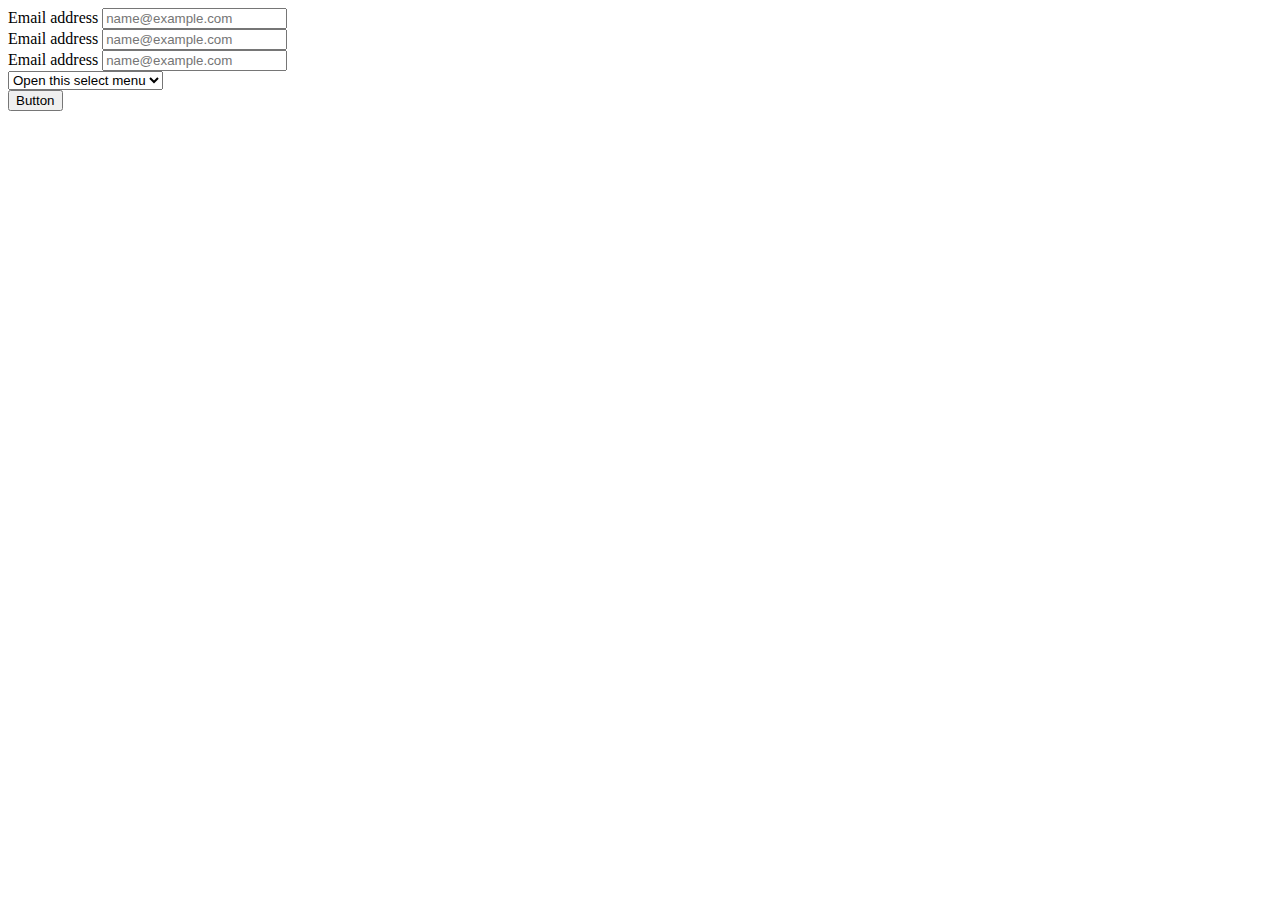
==== index.html @ b504d98e "Create index.html" ====
<!DOCTYPE html>
<html lang="en">
<head>
    <meta charset="UTF-8">
    <meta http-equiv="X-UA-Compatible" content="IE=edge">
    <meta name="viewport" content="width=device-width, initial-scale=1.0">
    <title>Document</title>
    <link rel="stylesheet" href="style.css">
    <link href="https://cdn.jsdelivr.net/npm/bootstrap@5.1.0/dist/css/bootstrap.min.css" rel="stylesheet" integrity="sha384-KyZXEAg3QhqLMpG8r+8fhAXLRk2vvoC2f3B09zVXn8CA5QIVfZOJ3BCsw2P0p/We" crossorigin="anonymous">
</head>
<body>
    <div class="container">
        <div class="row">
            <div class="col-md-4">
                <div class="mb-3">
                    <label for="exampleFormControlInput1" class="form-label">Email address</label>
                    <input type="email" class="form-control" id="exampleFormControlInput1" placeholder="name@example.com">
                  </div>
            </div>
        </div>
        <div class="row">
            <div class="col-md-4">
                <div class="mb-3">
                    <label for="exampleFormControlInput1" class="form-label">Email address</label>
                    <input type="email" class="form-control" id="exampleFormControlInput1" placeholder="name@example.com">
                </div>
            </div>
        </div>
        <div class="row">
            <div class="col-md-4">
                <div class="mb-3">
                    <label for="exampleFormControlInput1" class="form-label">Email address</label>
                    <input type="email" class="form-control" id="exampleFormControlInput1" placeholder="name@example.com">
                </div>
            </div>
        </div>
        <div class="row">
            <div class="col-md-4">
                <div class="md-3">
                    <select class="form-select form-select-sm" aria-label=".form-select-sm example">
                        <option selected>Open this select menu</option>
                        <option value="1">One</option>
                        <option value="2">Two</option>
                        <option value="3">Three</option>
                      </select>
                </div>
            </div>
        </div>
        <div class="row ">
            <div class="col-md-4 m-2">   
                <div class="d-grid gap-2 col-6 mx-auto">
                    <button class="btn btn-primary" type="button">Button</button>
                  </div> 
            </div>
        </div>
        
    </div>
    <script src="https://cdn.jsdelivr.net/npm/bootstrap@5.1.0/dist/js/bootstrap.bundle.min.js" integrity="sha384-U1DAWAznBHeqEIlVSCgzq+c9gqGAJn5c/t99JyeKa9xxaYpSvHU5awsuZVVFIhvj" crossorigin="anonymous"></script>
</body>
</html>
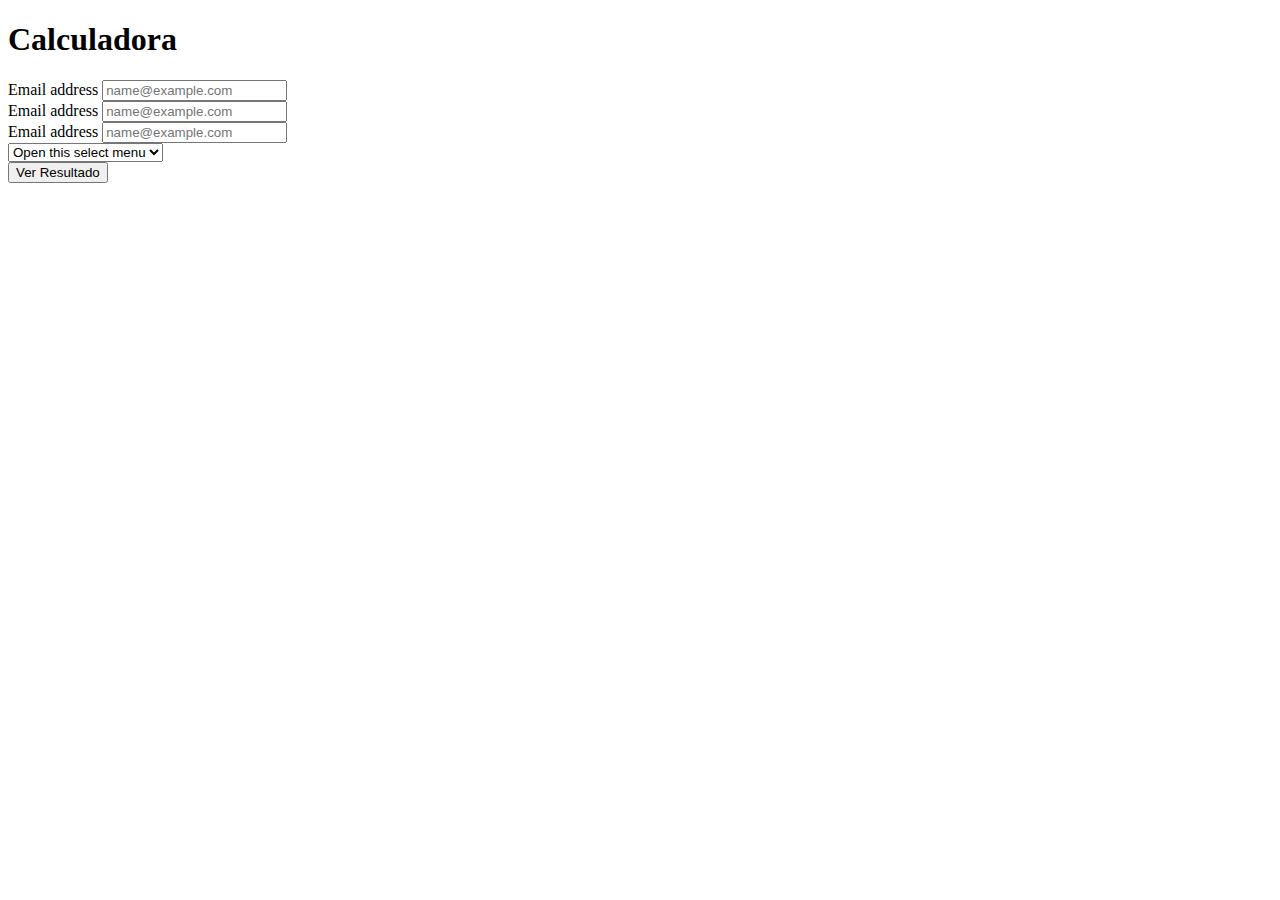
==== commit 301965ee: "actualizacion del codigo" ====
--- a/index.html
+++ b/index.html
@@ -10,6 +10,7 @@
 </head>
 <body>
     <div class="container">
+        <h1 class="text">Calculadora</h1>
         <div class="row">
             <div class="col-md-4">
                 <div class="mb-3">
@@ -49,7 +50,7 @@
         <div class="row ">
             <div class="col-md-4 m-2">   
                 <div class="d-grid gap-2 col-6 mx-auto">
-                    <button class="btn btn-primary" type="button">Button</button>
+                    <button class="btn btn-primary" type="button">Ver Resultado</button>
                   </div> 
             </div>
         </div>
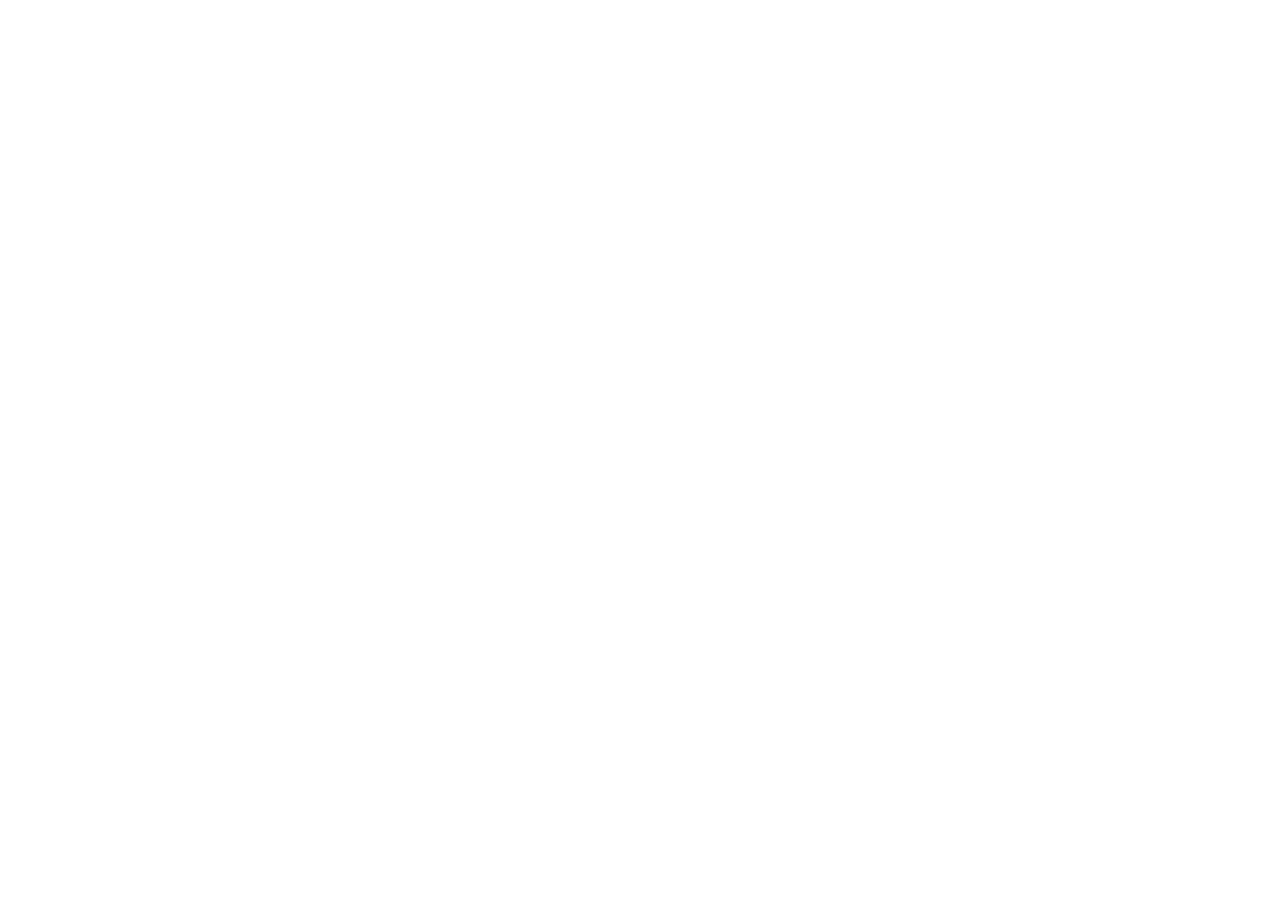
==== commit 5d6b44f8: "conecxion php" ====
--- a/index.html
+++ b/index.html
@@ -1,61 +1,15 @@
 <!DOCTYPE html>
 <html lang="en">
-<head>
-    <meta charset="UTF-8">
-    <meta http-equiv="X-UA-Compatible" content="IE=edge">
-    <meta name="viewport" content="width=device-width, initial-scale=1.0">
-    <title>Document</title>
-    <link rel="stylesheet" href="style.css">
-    <link href="https://cdn.jsdelivr.net/npm/bootstrap@5.1.0/dist/css/bootstrap.min.css" rel="stylesheet" integrity="sha384-KyZXEAg3QhqLMpG8r+8fhAXLRk2vvoC2f3B09zVXn8CA5QIVfZOJ3BCsw2P0p/We" crossorigin="anonymous">
-</head>
-<body>
-    <div class="container">
-        <h1 class="text">Calculadora</h1>
-        <div class="row">
-            <div class="col-md-4">
-                <div class="mb-3">
-                    <label for="exampleFormControlInput1" class="form-label">Email address</label>
-                    <input type="email" class="form-control" id="exampleFormControlInput1" placeholder="name@example.com">
-                  </div>
-            </div>
-        </div>
-        <div class="row">
-            <div class="col-md-4">
-                <div class="mb-3">
-                    <label for="exampleFormControlInput1" class="form-label">Email address</label>
-                    <input type="email" class="form-control" id="exampleFormControlInput1" placeholder="name@example.com">
-                </div>
-            </div>
-        </div>
-        <div class="row">
-            <div class="col-md-4">
-                <div class="mb-3">
-                    <label for="exampleFormControlInput1" class="form-label">Email address</label>
-                    <input type="email" class="form-control" id="exampleFormControlInput1" placeholder="name@example.com">
-                </div>
-            </div>
-        </div>
-        <div class="row">
-            <div class="col-md-4">
-                <div class="md-3">
-                    <select class="form-select form-select-sm" aria-label=".form-select-sm example">
-                        <option selected>Open this select menu</option>
-                        <option value="1">One</option>
-                        <option value="2">Two</option>
-                        <option value="3">Three</option>
-                      </select>
-                </div>
-            </div>
-        </div>
-        <div class="row ">
-            <div class="col-md-4 m-2">   
-                <div class="d-grid gap-2 col-6 mx-auto">
-                    <button class="btn btn-primary" type="button">Ver Resultado</button>
-                  </div> 
-            </div>
-        </div>
+    <head>
+        <meta charset="UTF-8">
+        <meta http-equiv="X-UA-Compatible" content="IE=edge">
+        <meta name="viewport" content="width=device-width, initial-scale=1.0">
+        <title>Document</title>
+        <link rel="stylesheet" href="style.css">
+        <link href="https://cdn.jsdelivr.net/npm/bootstrap@5.1.0/dist/css/bootstrap.min.css" rel="stylesheet" integrity="sha384-KyZXEAg3QhqLMpG8r+8fhAXLRk2vvoC2f3B09zVXn8CA5QIVfZOJ3BCsw2P0p/We" crossorigin="anonymous">
+    </head>
+    <body>
         
-    </div>
-    <script src="https://cdn.jsdelivr.net/npm/bootstrap@5.1.0/dist/js/bootstrap.bundle.min.js" integrity="sha384-U1DAWAznBHeqEIlVSCgzq+c9gqGAJn5c/t99JyeKa9xxaYpSvHU5awsuZVVFIhvj" crossorigin="anonymous"></script>
-</body>
+            
+    </body>
 </html>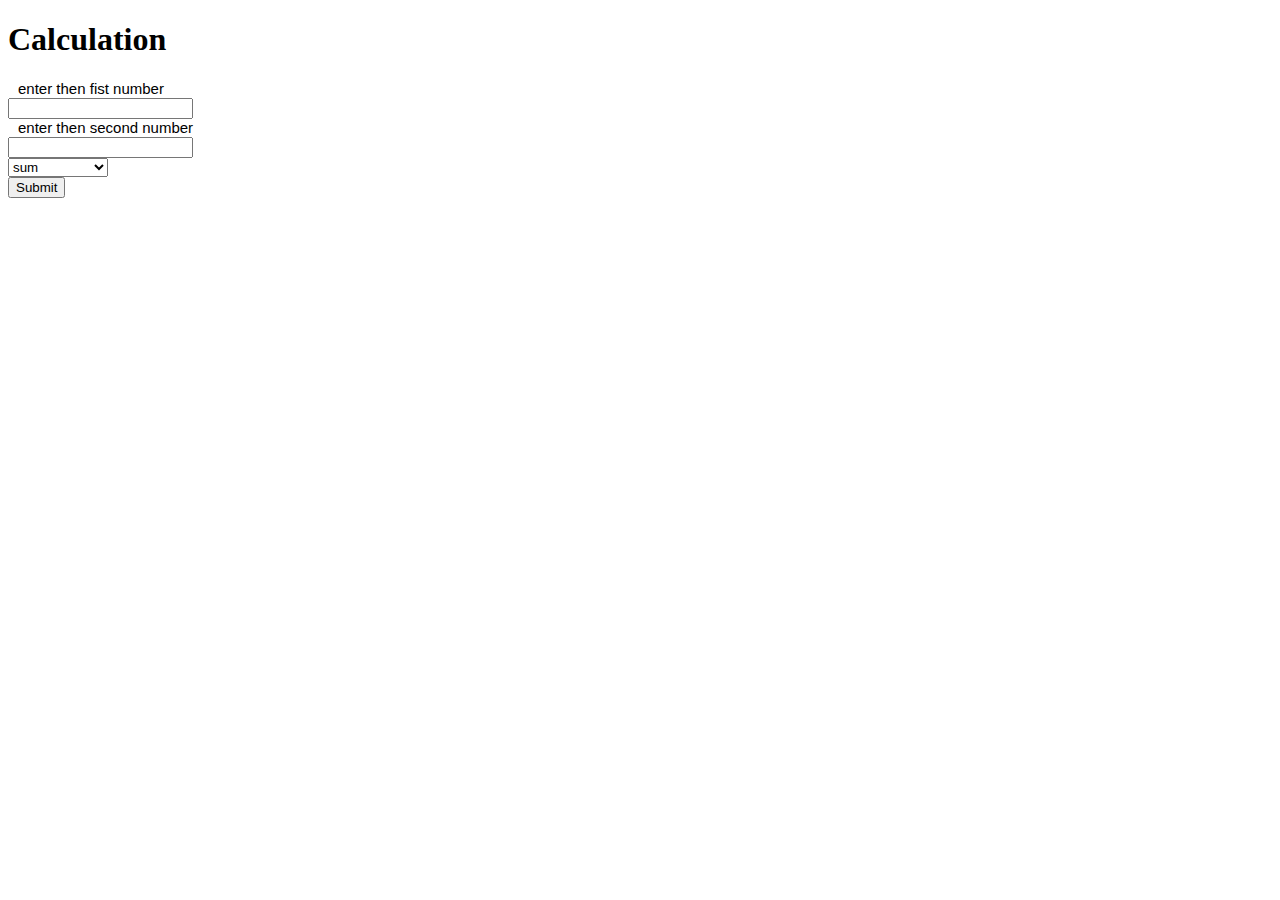
==== commit bd3871a8: "h" ====
--- a/index.html
+++ b/index.html
@@ -9,7 +9,22 @@
         <link href="https://cdn.jsdelivr.net/npm/bootstrap@5.1.0/dist/css/bootstrap.min.css" rel="stylesheet" integrity="sha384-KyZXEAg3QhqLMpG8r+8fhAXLRk2vvoC2f3B09zVXn8CA5QIVfZOJ3BCsw2P0p/We" crossorigin="anonymous">
     </head>
     <body>
-        
+        <form action="connect.php" method="">
+            <h1>Calculation</h1>
+            <label for="">enter then fist number</label>
+            <input type="text" name="n1">
+
+            <label for="">enter then second number</label>
+            <input type="text" name="n2">
+
+            <select name="op" >
+                <option value="sum">sum</option>
+                <option value="subtraction">subtraction</option>
+                <option value="multiplication">multiplication</option>
+                <option value="division">division</option>
+            </select>
+            <input type="submit">
+        </form>
             
     </body>
 </html>--- a/style.css
+++ b/style.css
@@ -0,0 +1,15 @@
+input{
+    display:block; 
+}
+
+label{
+    font-size: 15px;
+    font-family: Arial, Helvetica, sans-serif;
+    font-weight: 100;
+    padding: 5px 10px;
+}
+select{
+    font-family: Arial, Helvetica, sans-serif;
+    font-weight: 300;
+    
+}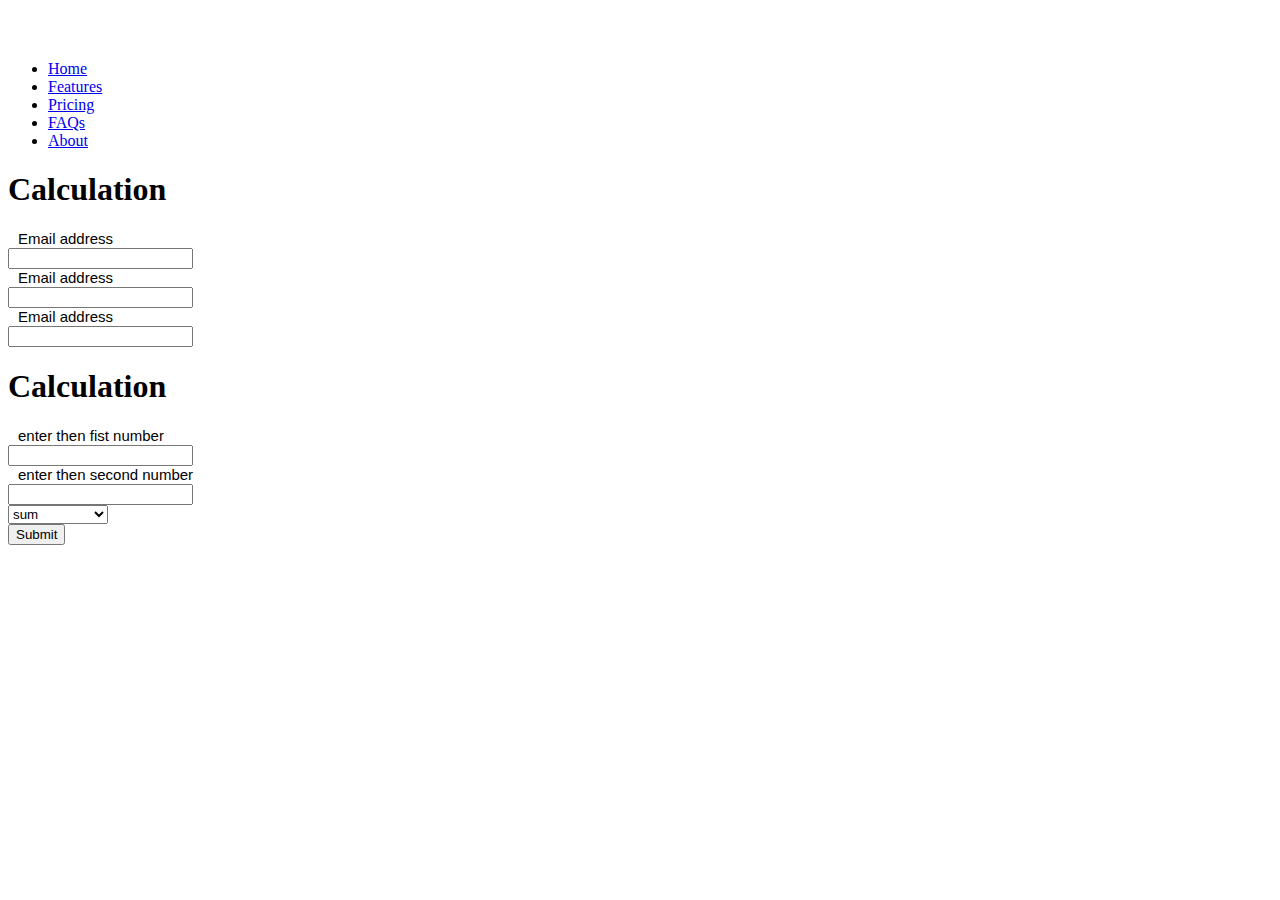
==== commit 3ac1a76f: "se actualizo la aplicacion" ====
--- a/index.html
+++ b/index.html
@@ -8,7 +8,52 @@
         <link rel="stylesheet" href="style.css">
         <link href="https://cdn.jsdelivr.net/npm/bootstrap@5.1.0/dist/css/bootstrap.min.css" rel="stylesheet" integrity="sha384-KyZXEAg3QhqLMpG8r+8fhAXLRk2vvoC2f3B09zVXn8CA5QIVfZOJ3BCsw2P0p/We" crossorigin="anonymous">
     </head>
-    <body>
+    <body class="bg-dark text-white">
+        <div class="container">
+            <header class="d-flex flex-wrap align-items-center justify-content-center justify-content-md-between py-3 mb-4 border-bottom">
+                <a href="/" class="d-flex align-items-center col-md-3 mb-2 mb-md-0 text-dark text-decoration-none">
+                    <svg class="bi me-2" width="40" height="32" role="img" aria-label="Bootstrap"><use xlink:href="#bootstrap"/></svg>
+                </a>
+                <ul class="nav col-12 col-md-auto mb-2 justify-content-center mb-md-0 ">
+                    <li><a href="#" class="nav-link px-2 link-secondary">Home</a></li>
+                    <li><a href="#" class="nav-link px-2 link-dark text-white">Features</a></li>
+                    <li><a href="#" class="nav-link px-2 link-dark text-white">Pricing</a></li>
+                    <li><a href="#" class="nav-link px-2 link-dark text-white" >FAQs</a></li>
+                    <li><a href="#" class="nav-link px-2 link-dark text-white">About</a></li>
+                </ul>
+            </header>
+        </div>
+        <main>
+            <div class="container">
+                <form action="" method="post">
+                    <h1 class="text-center">Calculation</h1>
+                <div class="row d-flex justify-content-center">
+                    <div class="col-md-4">
+                        <div class="mb-3">
+                            <label  class="form-label">Email address</label>
+                            <input type="email" class="form-control">
+                        </div>
+                    </div>
+                </div>
+                <div class="row d-flex justify-content-center">
+                    <div class="col-md-4">
+                        <div class="mb-3">
+                            <label  class="form-label">Email address</label>
+                            <input type="email" class="form-control">
+                        </div>
+                    </div>
+                </div>
+                <div class="row d-flex justify-content-center">
+                    <div class="col-md-4">
+                        <div class="mb-3">
+                            <label  class="form-label">Email address</label>
+                            <input type="email" class="form-control">
+                        </div>
+                    </div>
+                </div>
+                </form>
+            </div>
+        </main>
         <form action="connect.php" method="">
             <h1>Calculation</h1>
             <label for="">enter then fist number</label>
@@ -25,6 +70,6 @@
             </select>
             <input type="submit">
         </form>
-            
+        <script src="https://cdn.jsdelivr.net/npm/bootstrap@5.1.0/dist/js/bootstrap.bundle.min.js" integrity="sha384-U1DAWAznBHeqEIlVSCgzq+c9gqGAJn5c/t99JyeKa9xxaYpSvHU5awsuZVVFIhvj" crossorigin="anonymous"></script>    
     </body>
 </html>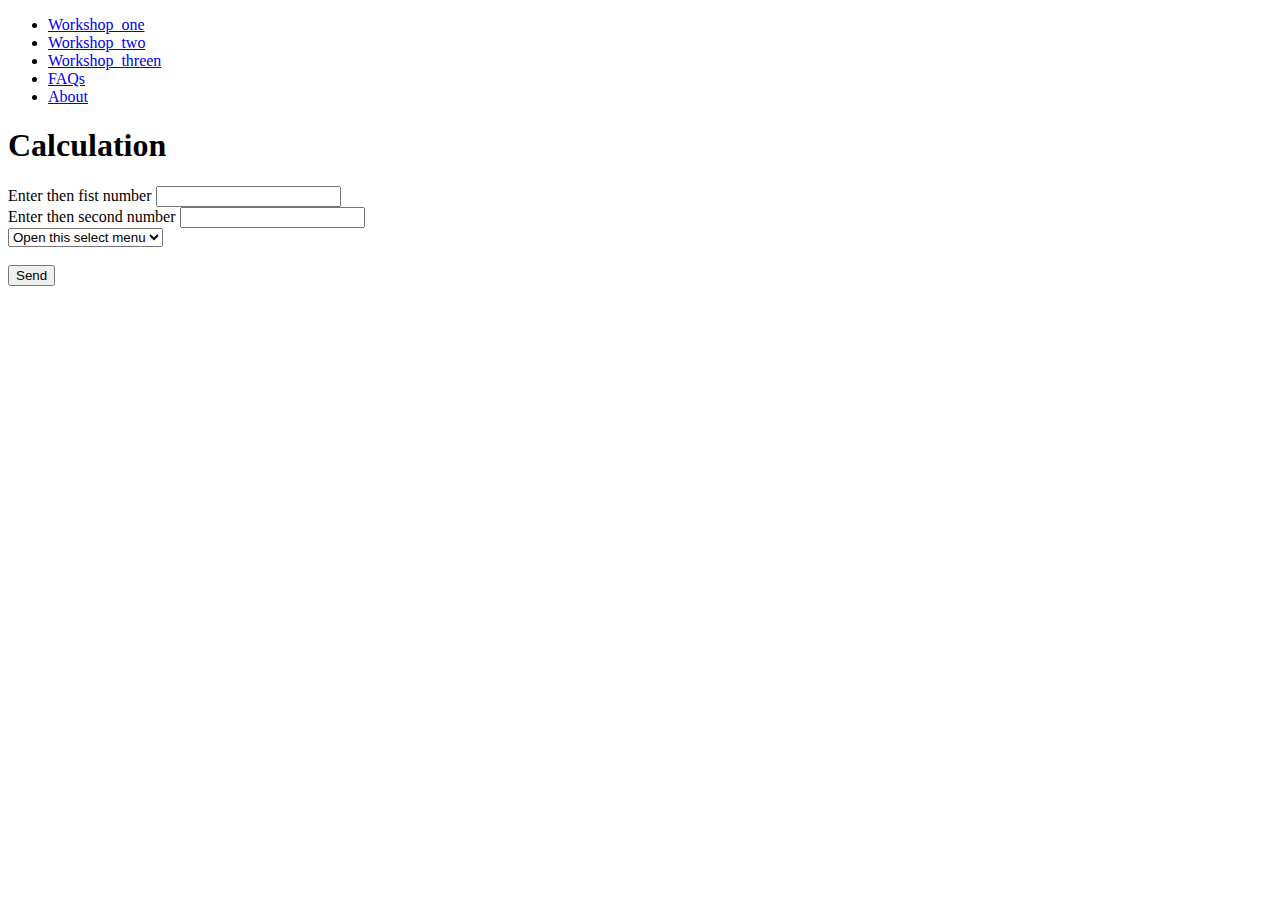
==== commit b4e359dc: "actualizacion 3" ====
--- a/index.html
+++ b/index.html
@@ -1,3 +1,7 @@
+
+
+
+
 <!DOCTYPE html>
 <html lang="en">
     <head>
@@ -8,68 +12,58 @@
         <link rel="stylesheet" href="style.css">
         <link href="https://cdn.jsdelivr.net/npm/bootstrap@5.1.0/dist/css/bootstrap.min.css" rel="stylesheet" integrity="sha384-KyZXEAg3QhqLMpG8r+8fhAXLRk2vvoC2f3B09zVXn8CA5QIVfZOJ3BCsw2P0p/We" crossorigin="anonymous">
     </head>
-    <body class="bg-dark text-white">
+    <body class="bg-success p-2 text-dark bg-opacity-25">
         <div class="container">
             <header class="d-flex flex-wrap align-items-center justify-content-center justify-content-md-between py-3 mb-4 border-bottom">
-                <a href="/" class="d-flex align-items-center col-md-3 mb-2 mb-md-0 text-dark text-decoration-none">
-                    <svg class="bi me-2" width="40" height="32" role="img" aria-label="Bootstrap"><use xlink:href="#bootstrap"/></svg>
-                </a>
+
                 <ul class="nav col-12 col-md-auto mb-2 justify-content-center mb-md-0 ">
-                    <li><a href="#" class="nav-link px-2 link-secondary">Home</a></li>
-                    <li><a href="#" class="nav-link px-2 link-dark text-white">Features</a></li>
-                    <li><a href="#" class="nav-link px-2 link-dark text-white">Pricing</a></li>
-                    <li><a href="#" class="nav-link px-2 link-dark text-white" >FAQs</a></li>
-                    <li><a href="#" class="nav-link px-2 link-dark text-white">About</a></li>
+                    <li><a href="index.html" class="nav-link px-2 link-dark text-dark fw-bolder">Workshop_one</a></li>
+                    <li><a href="view.html" class="nav-link px-2 link-dark text-dark fw-bolder">Workshop_two</a></li>
+                    <li><a href="view2.html" class="nav-link px-2 link-dark text-dark fw-bolder">Workshop_threen</a></li>
+                    <li><a href="#" class="nav-link px-2 link-dark text-dark fw-bolder" >FAQs</a></li>
+                    <li><a href="#" class="nav-link px-2 link-dark text-dark fw-bolder">About</a></li>
                 </ul>
             </header>
         </div>
         <main>
             <div class="container">
-                <form action="" method="post">
-                    <h1 class="text-center">Calculation</h1>
-                <div class="row d-flex justify-content-center">
-                    <div class="col-md-4">
-                        <div class="mb-3">
-                            <label  class="form-label">Email address</label>
-                            <input type="email" class="form-control">
+                <form action="calculation.php" method="POST">
+                    <h1 class="text-center fw-bolder">Calculation</h1>
+                    <div class="row d-flex justify-content-center">
+                        <div class="col-md-4">
+                            <div class="mb-3">
+                                <label  class="form-label fw-bolder">Enter then fist number</label>
+                                <input type="text" class="form-control" name="n1">
+                            </div>
                         </div>
                     </div>
-                </div>
-                <div class="row d-flex justify-content-center">
-                    <div class="col-md-4">
-                        <div class="mb-3">
-                            <label  class="form-label">Email address</label>
-                            <input type="email" class="form-control">
+                    <div class="row d-flex justify-content-center">
+                        <div class="col-md-4">
+                            <div class="mb-3">
+                                <label  class="form-label fw-bolder">Enter then second number</label>
+                                <input type="text" class="form-control" name="n2">
+                            </div>
                         </div>
                     </div>
-                </div>
-                <div class="row d-flex justify-content-center">
-                    <div class="col-md-4">
-                        <div class="mb-3">
-                            <label  class="form-label">Email address</label>
-                            <input type="email" class="form-control">
+                    <div class="row d-flex justify-content-center">
+                        <div class="col-md-4">
+                            <select class="form-select fw-bolder" aria-label="Default select example" name="op">
+                                <option selected>Open this select menu</option>
+                                <option value="Sum">sum</option>
+                                <option value="Subtraction">subtraction</option>
+                                <option value="Multiplication">multiplication</option>
+                                <option value="Division">division</option>
+                            </select>
+                        </div>
+                    </div><br>
+                    <div class="row d-flex justify-content-center">
+                        <div class="col-md-4">
+                            <button type="submit" class="btn btn-primary w-100" name="button">Send</button>
                         </div>
                     </div>
-                </div>
                 </form>
             </div>
         </main>
-        <form action="connect.php" method="">
-            <h1>Calculation</h1>
-            <label for="">enter then fist number</label>
-            <input type="text" name="n1">
-
-            <label for="">enter then second number</label>
-            <input type="text" name="n2">
-
-            <select name="op" >
-                <option value="sum">sum</option>
-                <option value="subtraction">subtraction</option>
-                <option value="multiplication">multiplication</option>
-                <option value="division">division</option>
-            </select>
-            <input type="submit">
-        </form>
         <script src="https://cdn.jsdelivr.net/npm/bootstrap@5.1.0/dist/js/bootstrap.bundle.min.js" integrity="sha384-U1DAWAznBHeqEIlVSCgzq+c9gqGAJn5c/t99JyeKa9xxaYpSvHU5awsuZVVFIhvj" crossorigin="anonymous"></script>    
     </body>
 </html>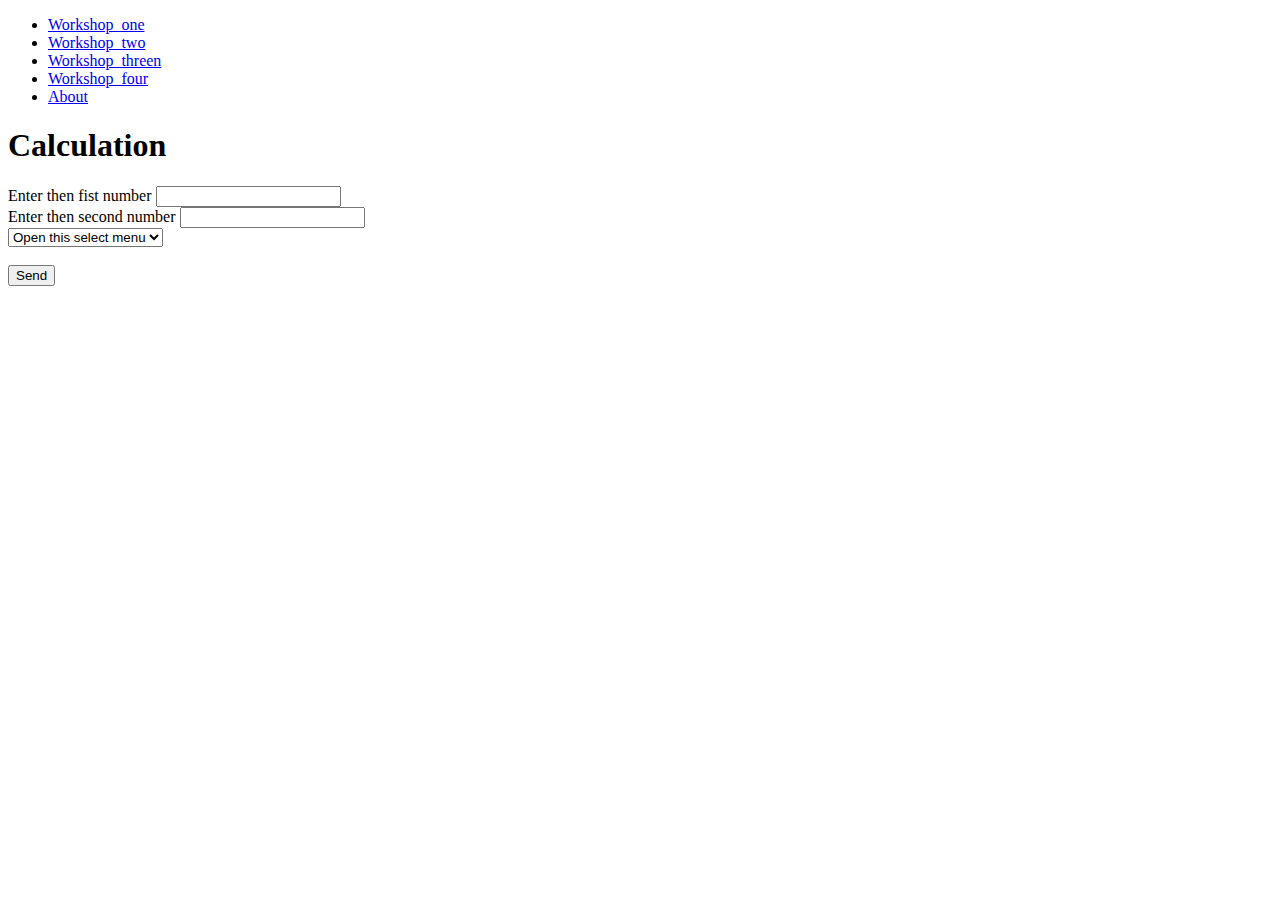
==== commit 37932e9d: "CAMBIO DE TITILO" ====
--- a/index.html
+++ b/index.html
@@ -1,6 +1,3 @@
-
-
-
 
 <!DOCTYPE html>
 <html lang="en">
@@ -8,7 +5,7 @@
         <meta charset="UTF-8">
         <meta http-equiv="X-UA-Compatible" content="IE=edge">
         <meta name="viewport" content="width=device-width, initial-scale=1.0">
-        <title>Document</title>
+        <title>PhpCalculNumero</title>
         <link rel="stylesheet" href="style.css">
         <link href="https://cdn.jsdelivr.net/npm/bootstrap@5.1.0/dist/css/bootstrap.min.css" rel="stylesheet" integrity="sha384-KyZXEAg3QhqLMpG8r+8fhAXLRk2vvoC2f3B09zVXn8CA5QIVfZOJ3BCsw2P0p/We" crossorigin="anonymous">
     </head>
@@ -20,7 +17,7 @@
                     <li><a href="index.html" class="nav-link px-2 link-dark text-dark fw-bolder">Workshop_one</a></li>
                     <li><a href="view.html" class="nav-link px-2 link-dark text-dark fw-bolder">Workshop_two</a></li>
                     <li><a href="view2.html" class="nav-link px-2 link-dark text-dark fw-bolder">Workshop_threen</a></li>
-                    <li><a href="#" class="nav-link px-2 link-dark text-dark fw-bolder" >FAQs</a></li>
+                    <li><a href="view3.html" class="nav-link px-2 link-dark text-dark fw-bolder" >Workshop_four</a></li>
                     <li><a href="#" class="nav-link px-2 link-dark text-dark fw-bolder">About</a></li>
                 </ul>
             </header>
